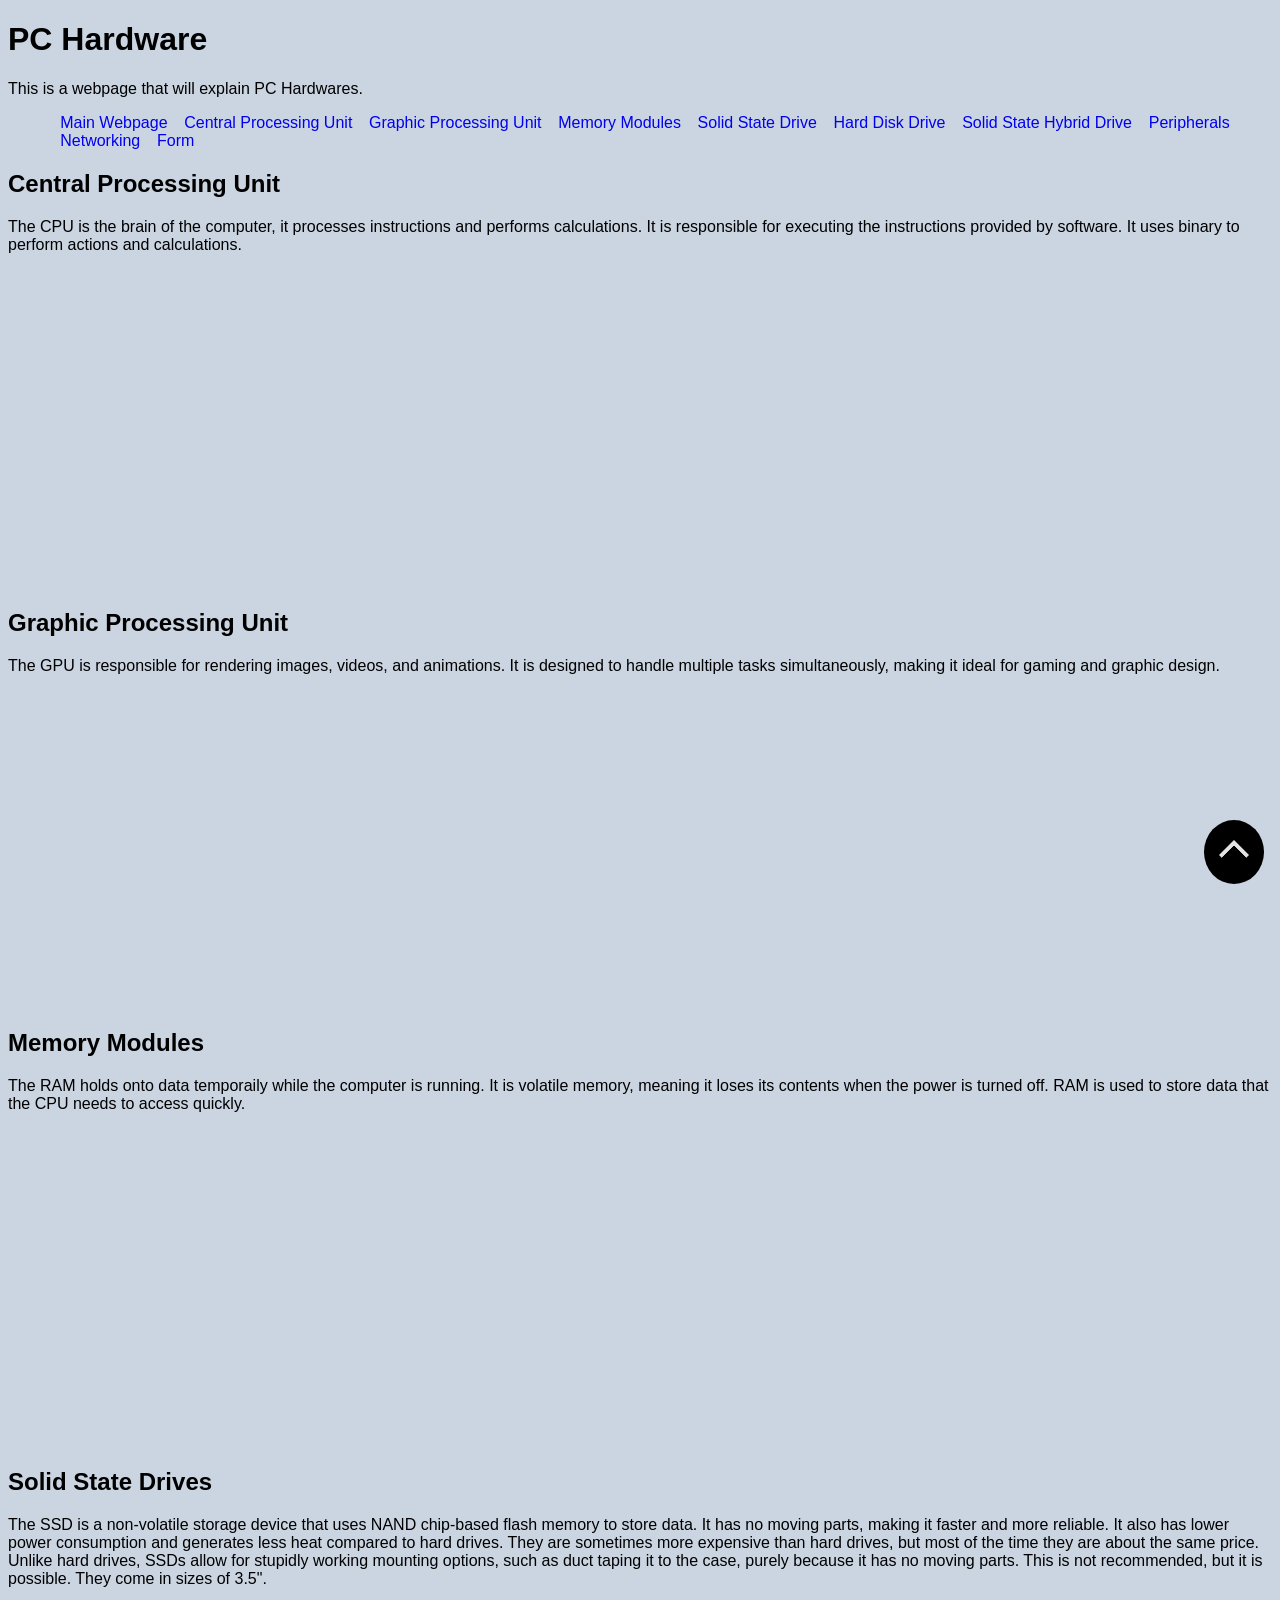
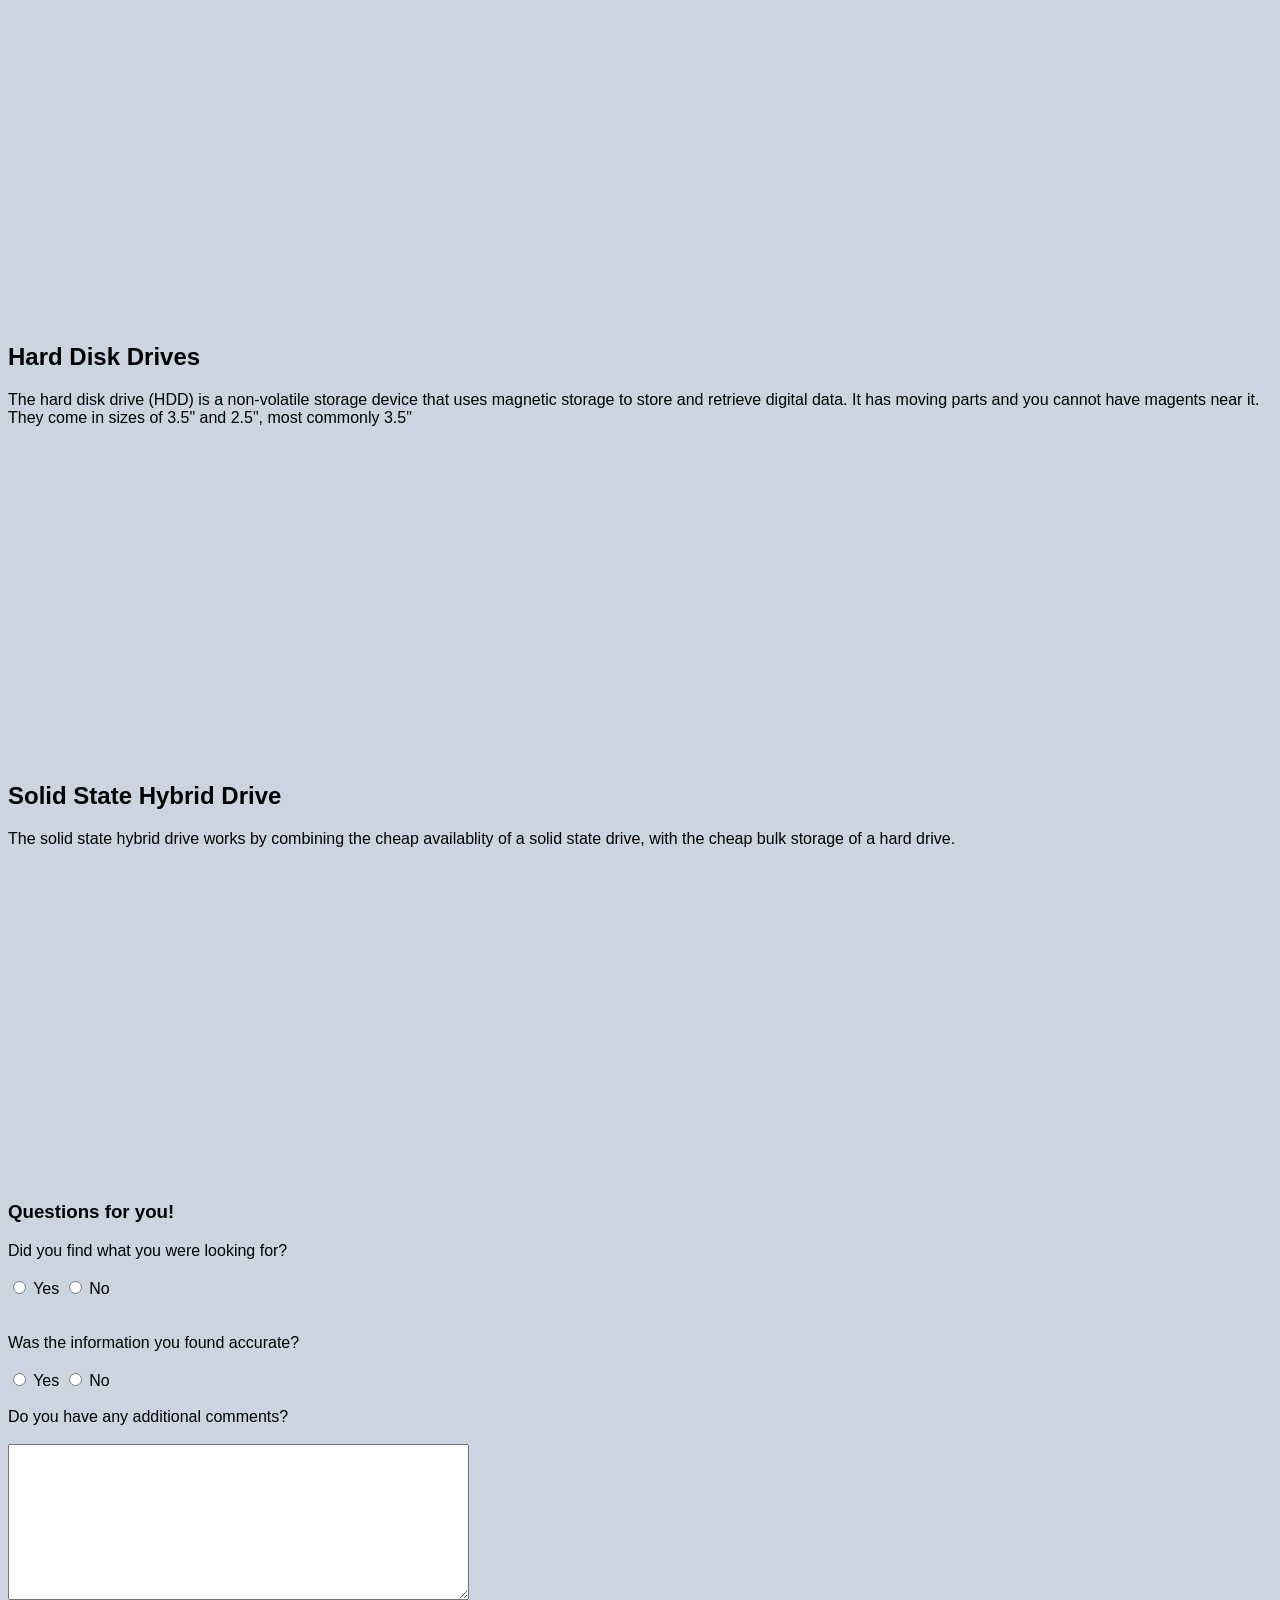
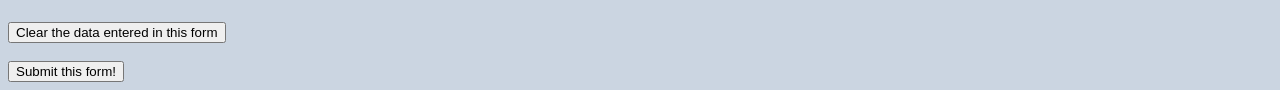
==== hardware.html @ b2379c5e "Initial commit" ====
<!doctype html>
<html lang="en">
  <head>
    <meta charset="UTF-8" />
    <meta name="viewport" content="width=device-width, initial-scale=1.0" />
    <title>Hardware | Hardware and OS'es</title>
    <link rel="stylesheet" href="style.css">
  </head>
  <body>
    <main id="top">
      <h1>PC Hardware</h1>
      <p>This is a webpage that will explain PC Hardwares.</p>
      <nav>
      <ul>
        <li><a href="./index.html">Main Webpage</a></li>
        <li><a href="#cpu">Central Processing Unit</a></li>
        <li><a href="#gpu">Graphic Processing Unit</a></li>
        <li><a href="#ram">Memory Modules</a></li>
        <li><a href="#ssd">Solid State Drive</a></li>
        <li><a href="#hdd">Hard Disk Drive</a></li>
        <li><a href="#sshd">Solid State Hybrid Drive</a></li>
        <li><a href="#peripherals">Peripherals</a></li>
        <li><a href="#networks">Networking</a></li>
        <li><a href="#form">Form</a></li>
      </ul>
      </nav>

      <section id="cpu">
        <h2>Central Processing Unit</h2>
        <p>
          The CPU is the brain of the computer, it processes instructions and
          performs calculations. It is responsible for executing the
          instructions provided by software. It uses binary to perform actions
          and calculations.
        </p>
        <iframe
          width="560"
          height="315"
          src="https://www.youtube.com/embed/16zrEPOsIcI"
          title="Branch Education - The engineering that runs the Digital world: How do CPUs work?"
          frameborder="0"
          allow="
            accelerometer;
            autoplay;
            clipboard-write;
            encrypted-media;
            gyroscope;
            picture-in-picture;
            web-share;
          "
          referrerpolicy="strict-origin-when-cross-origin"
          allowfullscreen
          >Your browser does not support inline frames.</iframe
        >
      </section>

      <section id="gpu">
        <h2>Graphic Processing Unit</h2>
        <p>
          The GPU is responsible for rendering images, videos, and animations.
          It is designed to handle multiple tasks simultaneously, making it
          ideal for gaming and graphic design.
        </p>
        <iframe
          width="560"
          height="315"
          src="https://www.youtube.com/embed/h9Z4oGN89MU"
          title="Branch Education - How do Graphics Cards Work? Exploring GPU Architecture"
          frameborder="0"
          allow="
            accelerometer;
            autoplay;
            clipboard-write;
            encrypted-media;
            gyroscope;
            picture-in-picture;
            web-share;
          "
          referrerpolicy="strict-origin-when-cross-origin"
          allowfullscreen
          >Your browser does not support inline frames.</iframe
        >
      </section>

      <section id="ram">
        <h2>Memory Modules</h2>
        <p>
          The RAM holds onto data temporaily while the computer is running. It
          is volatile memory, meaning it loses its contents when the power is
          turned off. RAM is used to store data that the CPU needs to access
          quickly.
        </p>
        <iframe
          width="560"
          height="315"
          src="https://www.youtube.com/embed/7J7X7aZvMXQ"
          title="Branch Education - How does Computer Memory work?"
          frameborder="0"
          allow="
            accelerometer;
            autoplay;
            clipboard-write;
            encrypted-media;
            gyroscope;
            picture-in-picture;
            web-share;
          "
          referrerpolicy="strict-origin-when-cross-origin"
          allowfullscreen
          >Your browser does not support inline frames.</iframe
        >
      </section>

      <section id="ssd">
        <h2>Solid State Drives</h2>
        <p>
          The SSD is a non-volatile storage device that uses NAND chip-based
          flash memory to store data. It has no moving parts, making it faster
          and more reliable. It also has lower power consumption and generates
          less heat compared to hard drives. They are sometimes more expensive
          than hard drives, but most of the time they are about the same price.
          Unlike hard drives, SSDs allow for stupidly working mounting options,
          such as duct taping it to the case, purely because it has no moving
          parts. This is not recommended, but it is possible. They come in sizes
          of 3.5".
        </p>
        <iframe
          width="560"
          height="315"
          src="https://www.youtube.com/embed/AmkTF0rTiWY"
          title="InfiniteDesk - How SSDs work"
          frameborder="0"
          allow="
            accelerometer;
            autoplay;
            clipboard-write;
            encrypted-media;
            gyroscope;
            picture-in-picture;
            web-share;
          "
          referrerpolicy="strict-origin-when-cross-origin"
          allowfullscreen
          >Your browser does not support inline frames.</iframe
        >
      </section>

      <section id="hdd">
        <h2>Hard Disk Drives</h2>
        <p>
          The hard disk drive (HDD) is a non-volatile storage device that uses
          magnetic storage to store and retrieve digital data. It has moving
          parts and you cannot have magents near it. They come in sizes of 3.5"
          and 2.5", most commonly 3.5"</p>
          <iframe
            width="560"
            height="315"
            src="https://www.youtube.com/embed/AmkTF0rTiWY"
            title="InfiniteDesk - How SSDs work"
            frameborder="0"
            allow="
              accelerometer;
              autoplay;
              clipboard-write;
              encrypted-media;
              gyroscope;
              picture-in-picture;
              web-share;
            "
            referrerpolicy="strict-origin-when-cross-origin"
            allowfullscreen
            >Your browser does not support inline frames.</iframe
          >
        </p>
      </section>

            <section id="sshd">
        <h2>Solid State Hybrid Drive</h2>
        <p>
          The solid state hybrid drive works by combining the cheap availablity
          of a solid state drive, with the cheap bulk storage of a hard drive.
        </p>
          <iframe
            width="560"
            height="315"
            src="https://www.youtube.com/embed/AmkTF0rTiWY"
            title="InfiniteDesk - How SSDs work"
            frameborder="0"
            allow="
              accelerometer;
              autoplay;
              clipboard-write;
              encrypted-media;
              gyroscope;
              picture-in-picture;
              web-share;
            "
            referrerpolicy="strict-origin-when-cross-origin"
            allowfullscreen
            >Your browser does not support inline frames.</iframe
          >
        </p>
      </section>

      <section id=form>
        <h3>Questions for you!</h3>
          <form id="find-info">
            <label for="found-data">Did you find what you were looking for?</label><br /><br />
            <input type="radio" value="yes" id="found-data" name="found" />
            <label for="found-data">Yes</label>
            <input type="radio" value="no" id="found-data" name="found" />
            <label for="found-data">No</label>

              <br /><br /><br />
            
            <label for="accurate-data">Was the information you found accurate?</label><br /><br />
            <input type="radio" value="yes" id="accurate-data" name="accurate" />
            <label for="found-data">Yes</label>
            <input type="radio" value="no" id="accurate-data" name="accurate" />
            <label for="found-data">No</label>

            <br /><br />
            <label for="additional-comments">Do you have any additional comments?</label><br /><br />
            <textarea rows="10" cols="55" id="additional-comments" name="comments"></textarea>

            <br /><br /><input type="reset" value="Clear the data entered in this form" />
            <br /><br /><input type="submit" value="Submit this form!" />
          </form>
      </section>

      <a class="back-to-top" href="#top"
        ><img
          src="./assets/top.png"
          alt="Button to the top of the page."
          height="60"
          width="60"
      /></a>
    </main>
  </body>
</html>
---- style.css ----
nav ul li {
  display: flex;
  display: inline-block;
  padding-left: 1%;
  gap: 30px;
  list-style-type: none;
}
nav ul li a {
  text-decoration: none;
}

body {
  font-family:
    Segoe UI,
    Arial,
    sans-serif;
  background-color: #cbd5e1;
}

.back-to-top {
  background-color: #000000;
  border-radius: 50%;
  position: fixed;
  right: 0;
  bottom: 0;
  margin: 1rem;
}
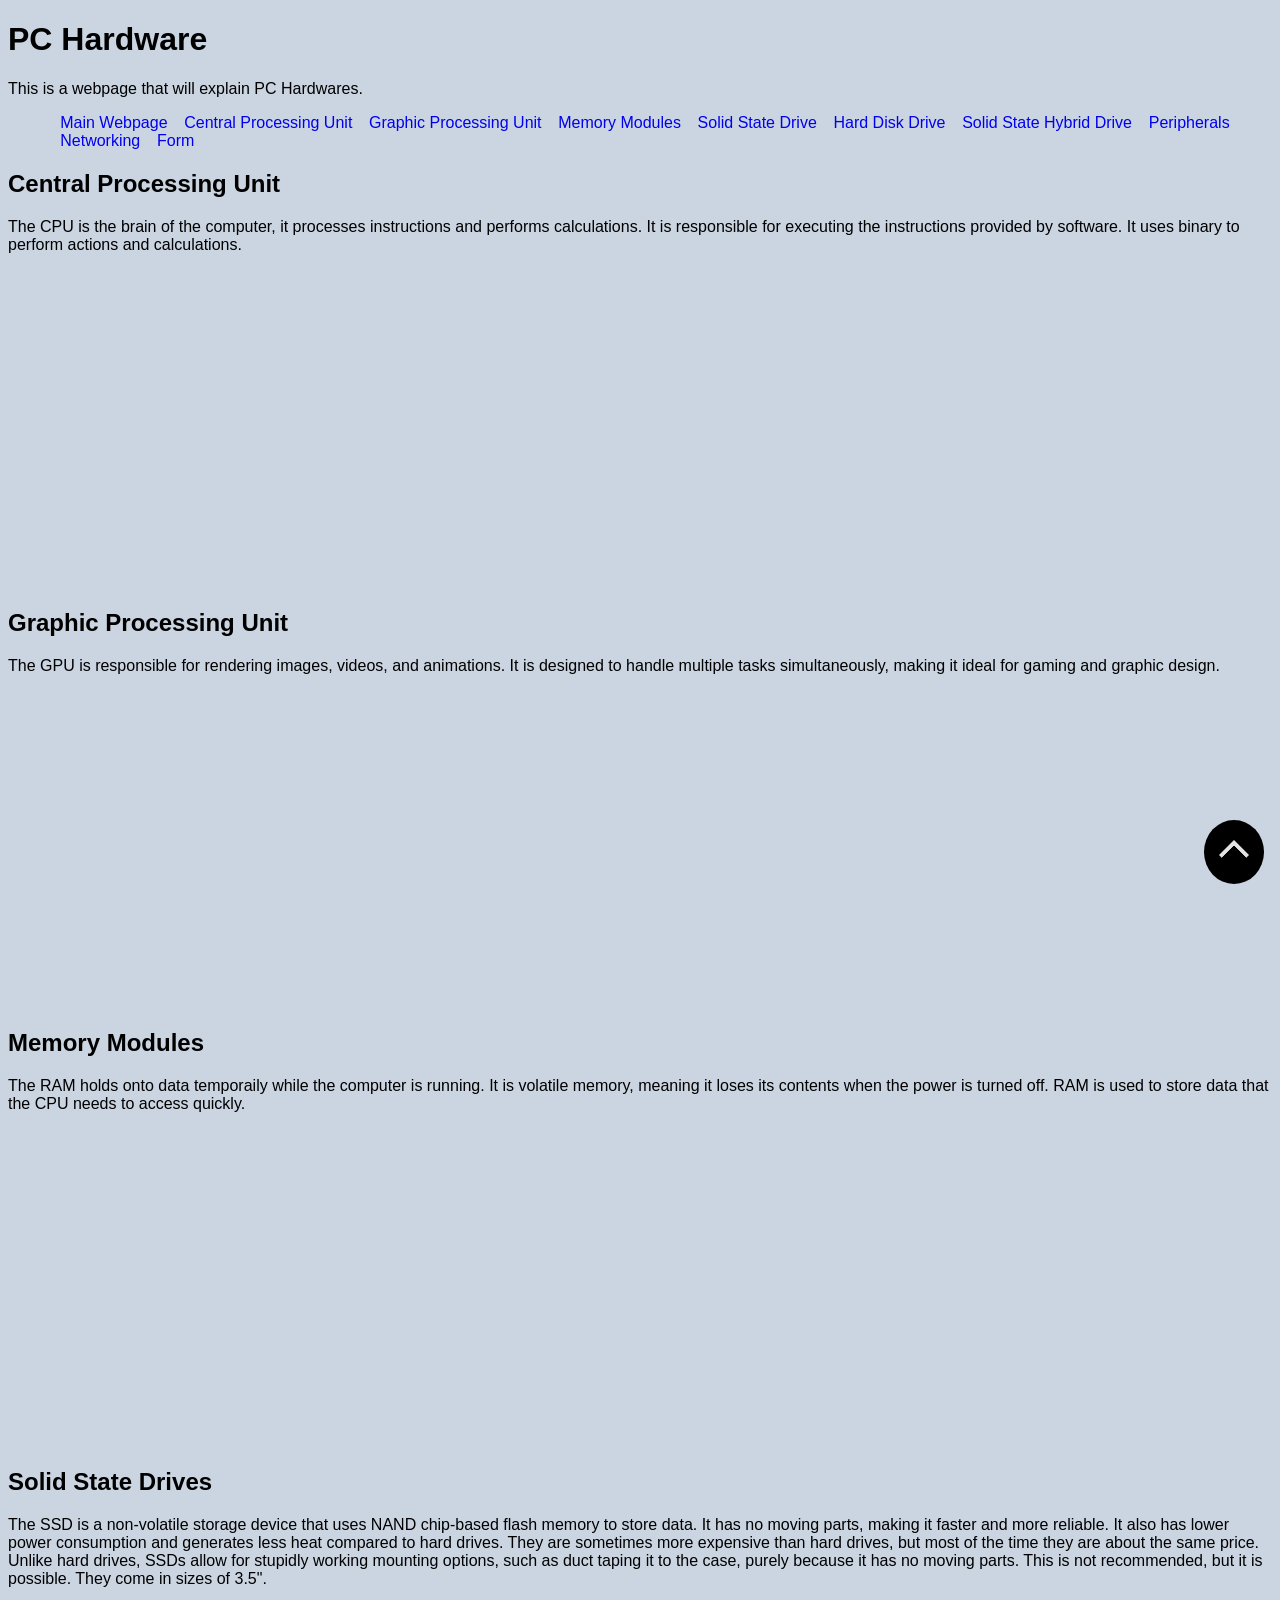
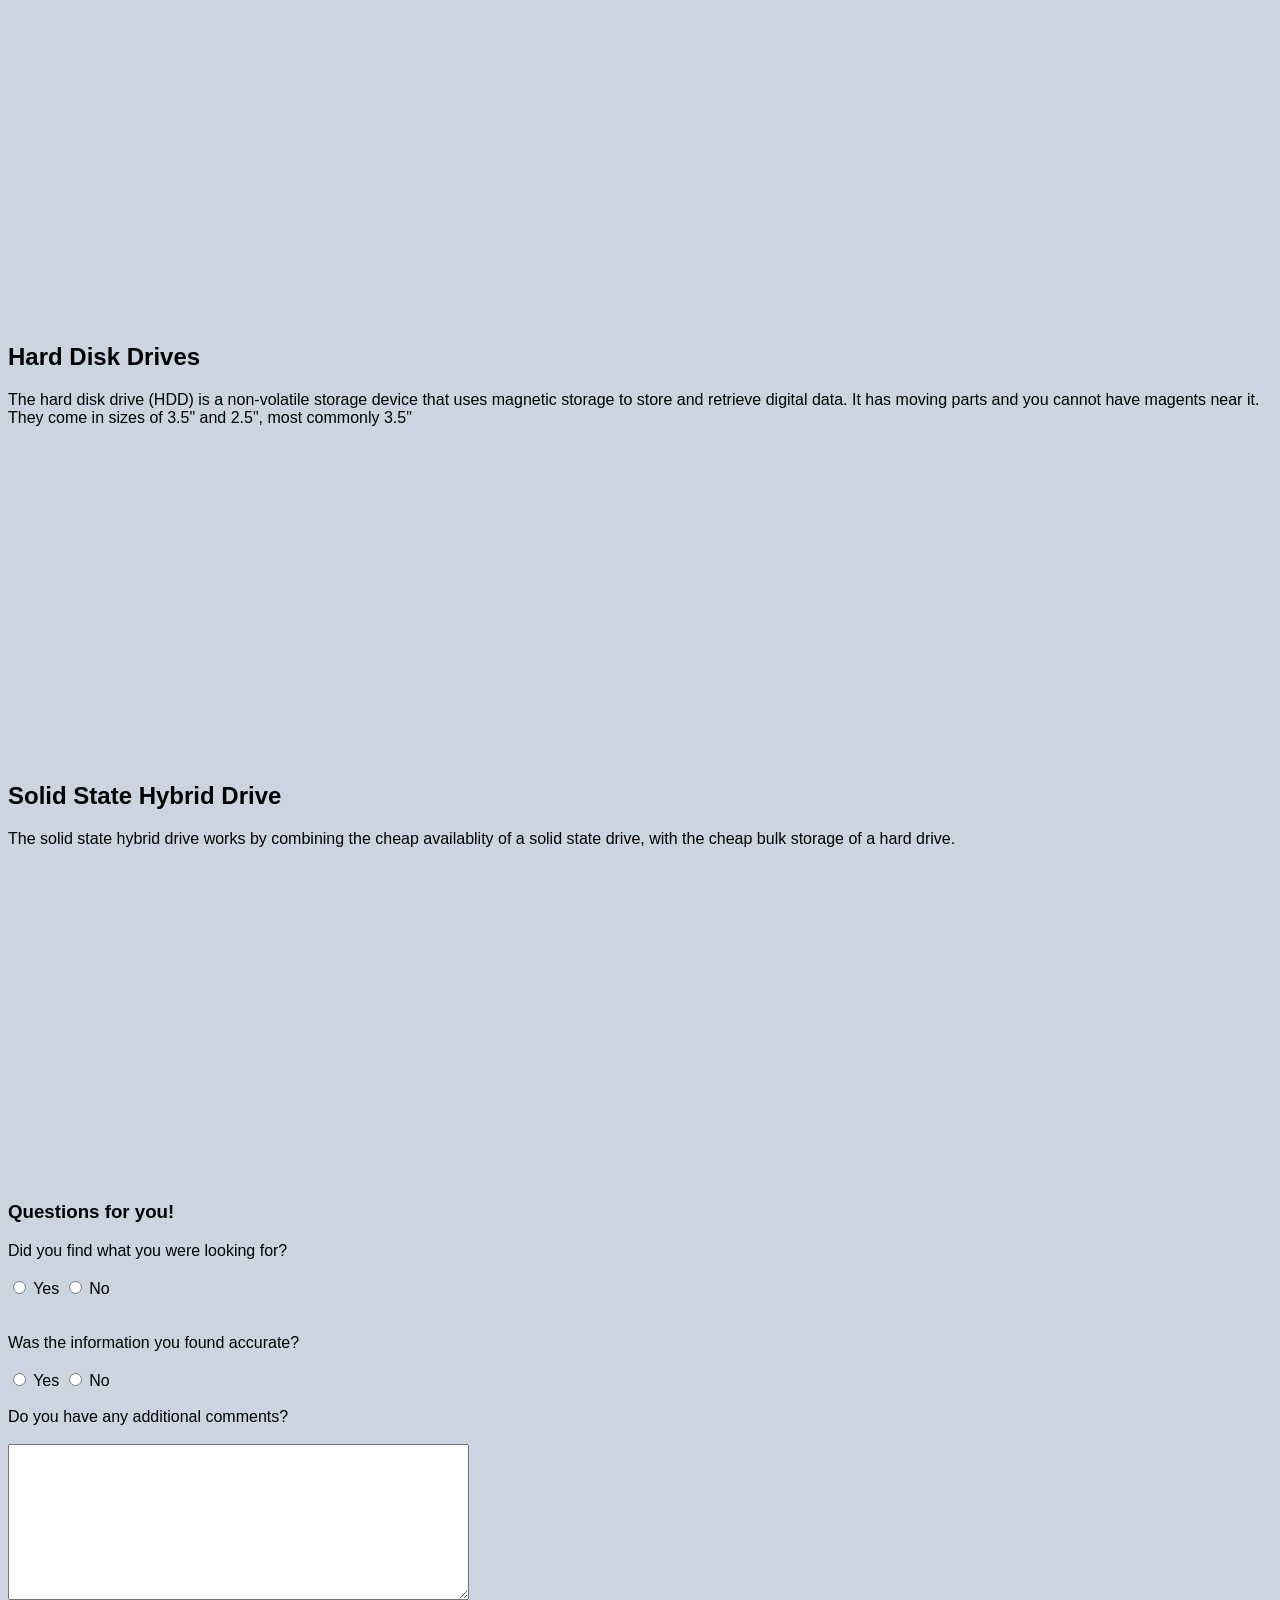
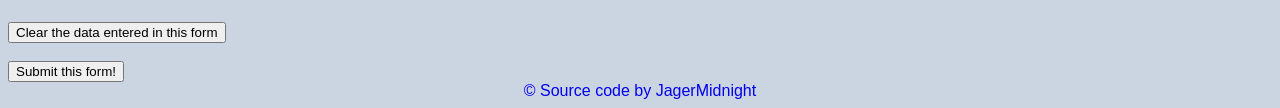
==== commit 381ba81a: "Update navigation and CSS" ====
--- a/hardware.html
+++ b/hardware.html
@@ -1,13 +1,13 @@
 <!doctype html>
-<html lang="en">
+<html lang="en-us">
   <head>
     <meta charset="UTF-8" />
     <meta name="viewport" content="width=device-width, initial-scale=1.0" />
     <title>Hardware | Hardware and OS'es</title>
-    <link rel="stylesheet" href="style.css">
+    <link rel="stylesheet" href="style.css" />
   </head>
   <body>
-    <main id="top">
+    <header>
       <h1>PC Hardware</h1>
       <p>This is a webpage that will explain PC Hardwares.</p>
       <nav>
@@ -24,7 +24,8 @@
         <li><a href="#form">Form</a></li>
       </ul>
       </nav>
-
+    </header>
+    <main id="top">
       <section id="cpu">
         <h2>Central Processing Unit</h2>
         <p>
@@ -236,5 +237,10 @@
           width="60"
       /></a>
     </main>
+    <footer>
+      <a href="https://github.com/JagerMidnight" target="_blank"
+        >&#169; Source code by JagerMidnight</a
+      >
+    </footer>
   </body>
 </html>
--- a/style.css
+++ b/style.css
@@ -25,3 +25,11 @@
   bottom: 0;
   margin: 1rem;
 }
+
+footer {
+  text-align: center;
+}
+
+footer a {
+  text-decoration: none;
+}
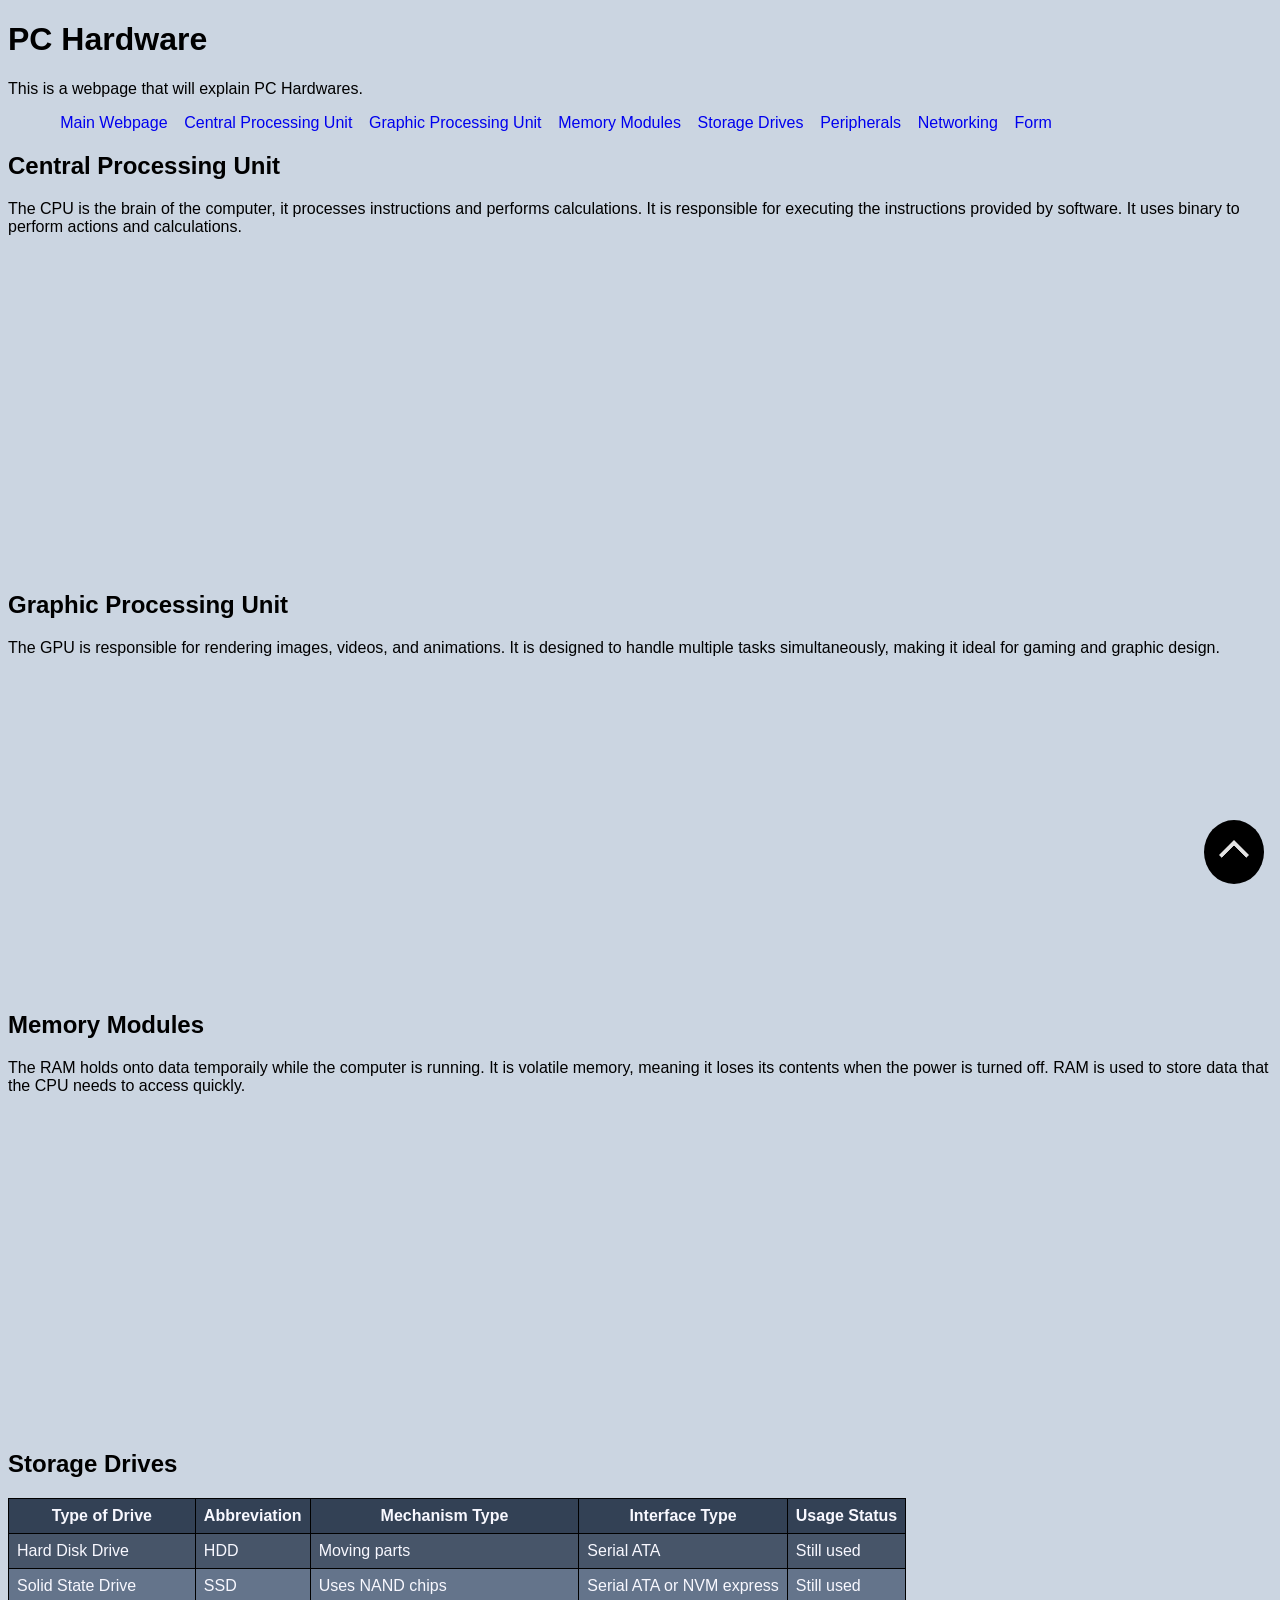
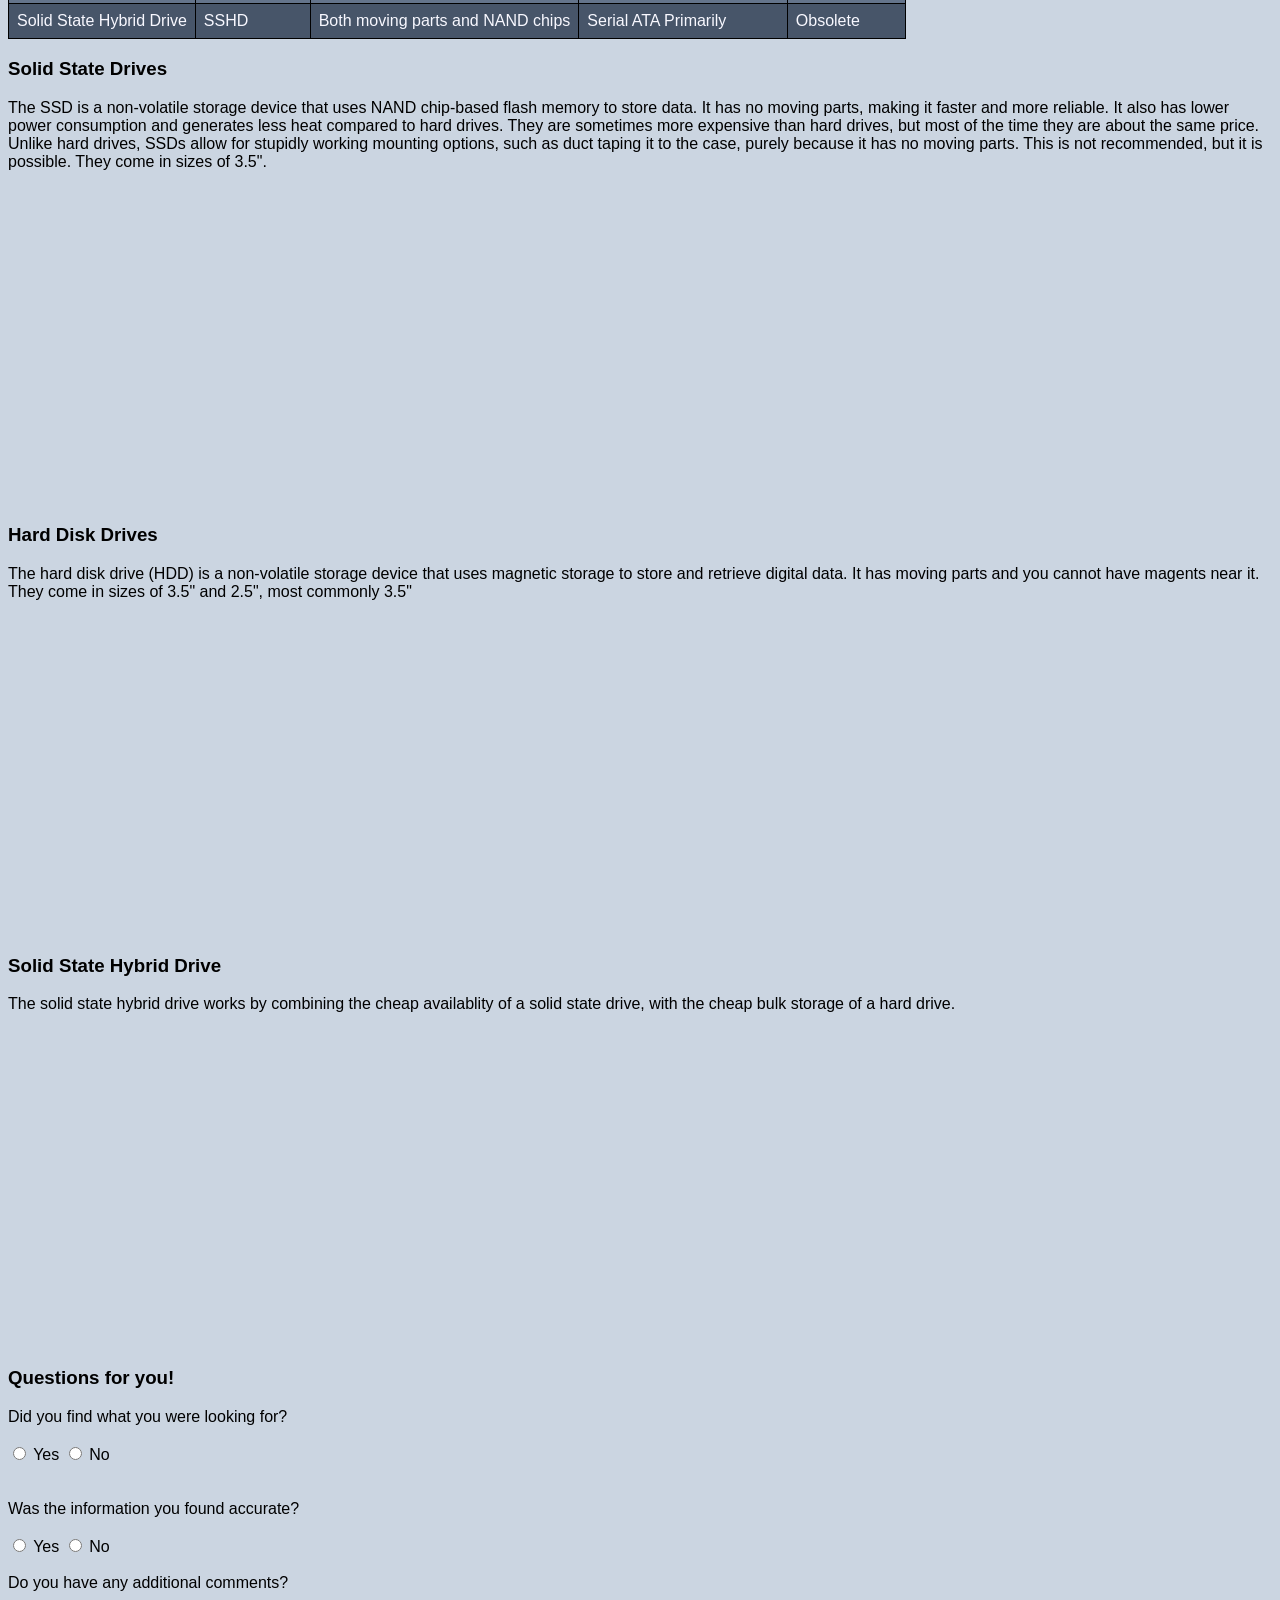
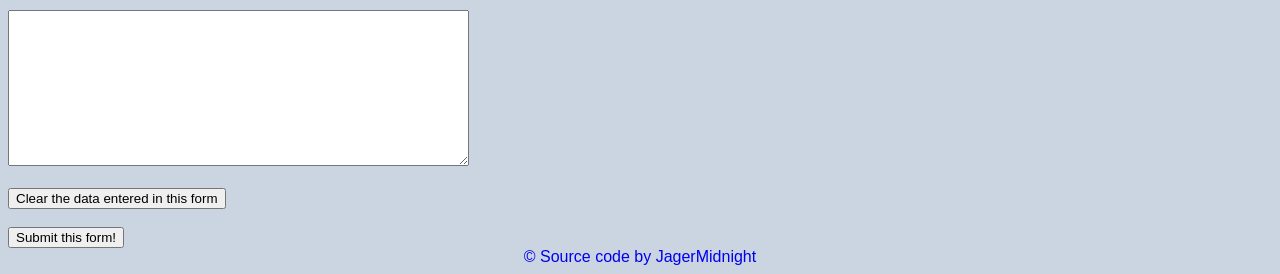
==== commit 8a6e9c2f: "Add code (Table)" ====
--- a/hardware.html
+++ b/hardware.html
@@ -16,9 +16,7 @@
         <li><a href="#cpu">Central Processing Unit</a></li>
         <li><a href="#gpu">Graphic Processing Unit</a></li>
         <li><a href="#ram">Memory Modules</a></li>
-        <li><a href="#ssd">Solid State Drive</a></li>
-        <li><a href="#hdd">Hard Disk Drive</a></li>
-        <li><a href="#sshd">Solid State Hybrid Drive</a></li>
+        <li><a href="#drives">Storage Drives</a></li>
         <li><a href="#peripherals">Peripherals</a></li>
         <li><a href="#networks">Networking</a></li>
         <li><a href="#form">Form</a></li>
@@ -112,8 +110,41 @@
         >
       </section>
 
-      <section id="ssd">
-        <h2>Solid State Drives</h2>
+      <section id="drives">
+        <h2>Storage Drives</h2>
+        <table>
+          <tr>
+            <th>Type of Drive</th>
+            <th>Abbreviation</th>
+            <th>Mechanism Type</th>
+            <th>Interface Type</th>
+            <th>Usage Status</th>
+          </tr>
+          <tr>
+            <td>Hard Disk Drive</td>
+            <td>HDD</td>
+            <td>Moving parts</td>
+            <td>Serial ATA</td>
+            <td>Still used</td>
+          </tr>
+
+          <tr>
+            <td>Solid State Drive</td>
+            <td>SSD</td>
+            <td>Uses NAND chips</td>
+            <td>Serial ATA or NVM express</td>
+            <td>Still used</td>
+          </tr>
+          <tr>
+            <td>Solid State Hybrid Drive</td>
+            <td>SSHD</td>
+            <td>Both moving parts and NAND chips</td>
+            <td>Serial ATA Primarily</td>
+            <td>Obsolete</td>
+          </tr>
+        </table>
+
+        <h3>Solid State Drives</h3>
         <p>
           The SSD is a non-volatile storage device that uses NAND chip-based
           flash memory to store data. It has no moving parts, making it faster
@@ -146,8 +177,7 @@
         >
       </section>
 
-      <section id="hdd">
-        <h2>Hard Disk Drives</h2>
+        <h3>Hard Disk Drives</h3>
         <p>
           The hard disk drive (HDD) is a non-volatile storage device that uses
           magnetic storage to store and retrieve digital data. It has moving
@@ -175,8 +205,7 @@
         </p>
       </section>
 
-            <section id="sshd">
-        <h2>Solid State Hybrid Drive</h2>
+        <h3>Solid State Hybrid Drive</h3>
         <p>
           The solid state hybrid drive works by combining the cheap availablity
           of a solid state drive, with the cheap bulk storage of a hard drive.
--- a/style.css
+++ b/style.css
@@ -33,3 +33,28 @@
 footer a {
   text-decoration: none;
 }
+table {
+  border-collapse: collapse;
+}
+td,
+th {
+  /* Styling for the whole table's content */
+  border: 1px;
+  border-style: solid;
+  border-color: black;
+  color: ghostwhite;
+  padding: 8px;
+}
+
+th {
+  /* Title Styling */
+  background-color: #334155;
+}
+
+tr:nth-child(odd) {
+  background-color: #64748b;
+}
+
+tr:nth-child(even) {
+  background-color: #475569;
+}
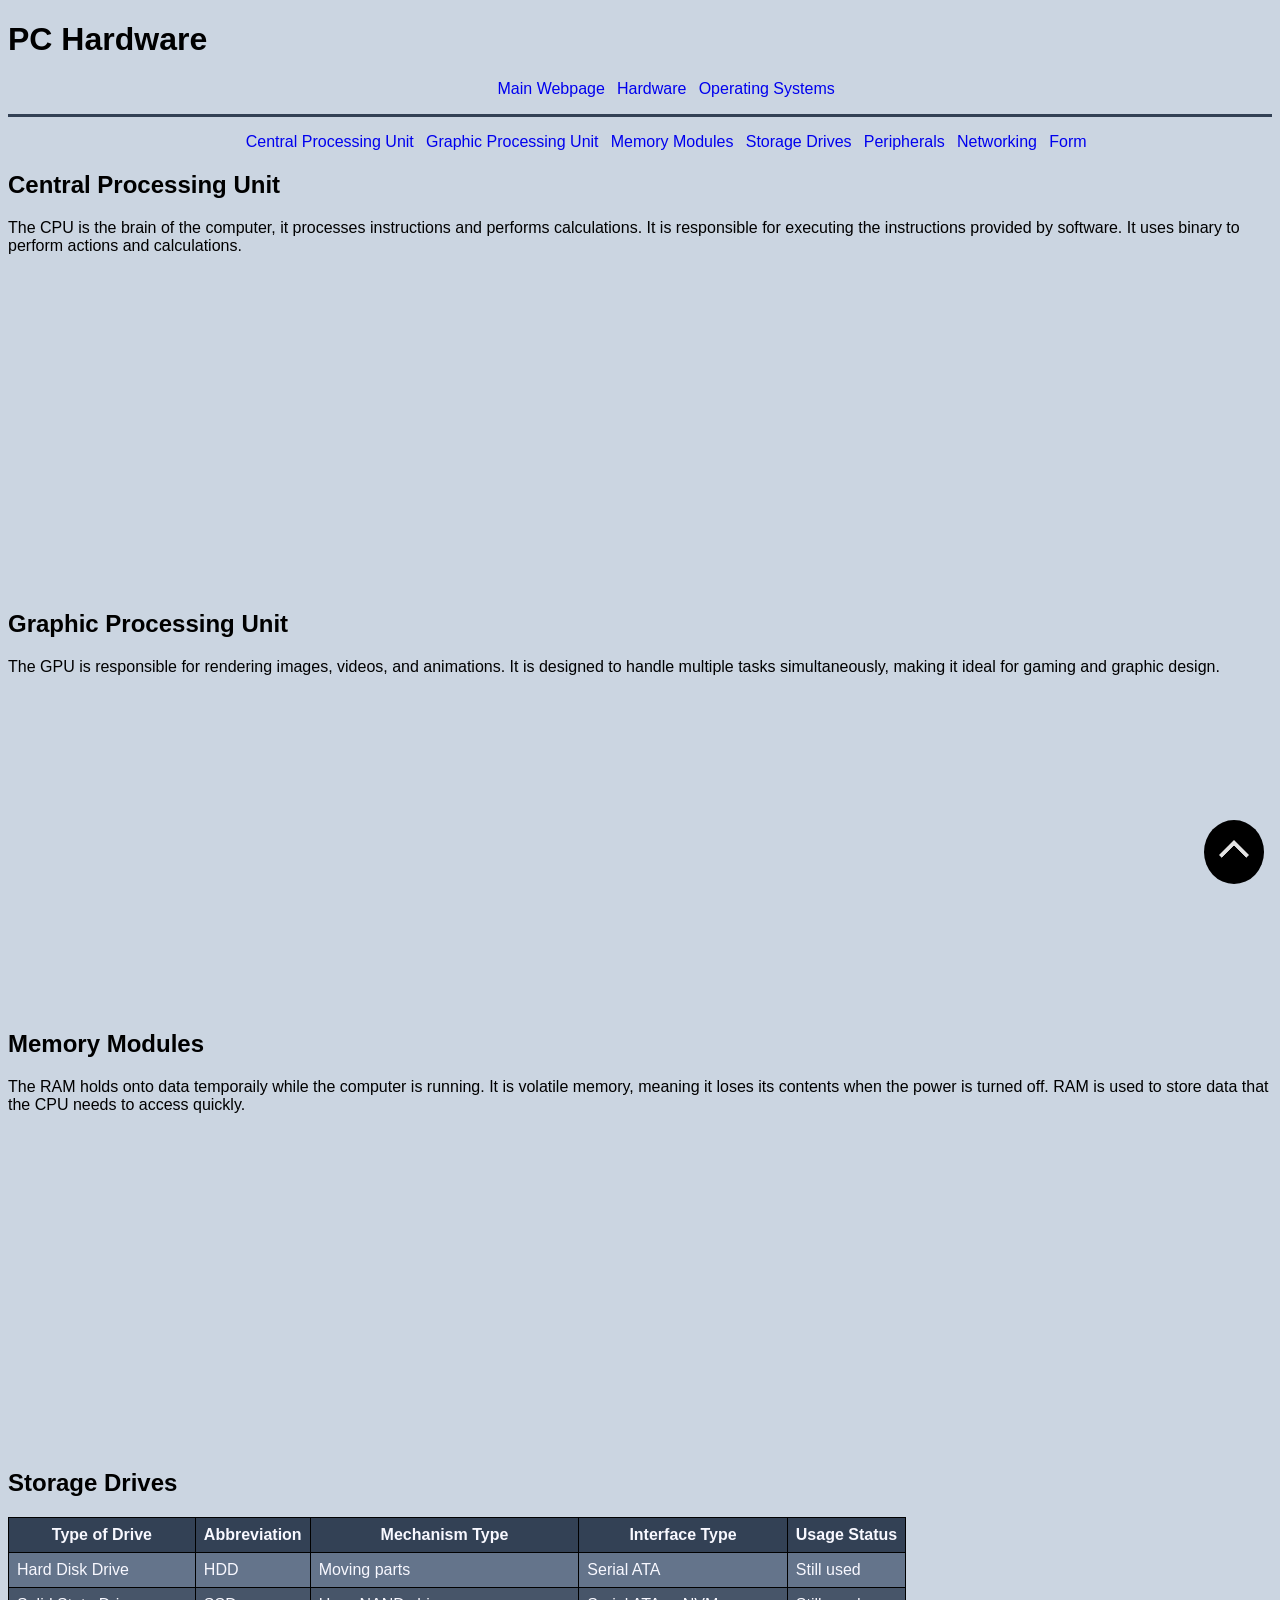
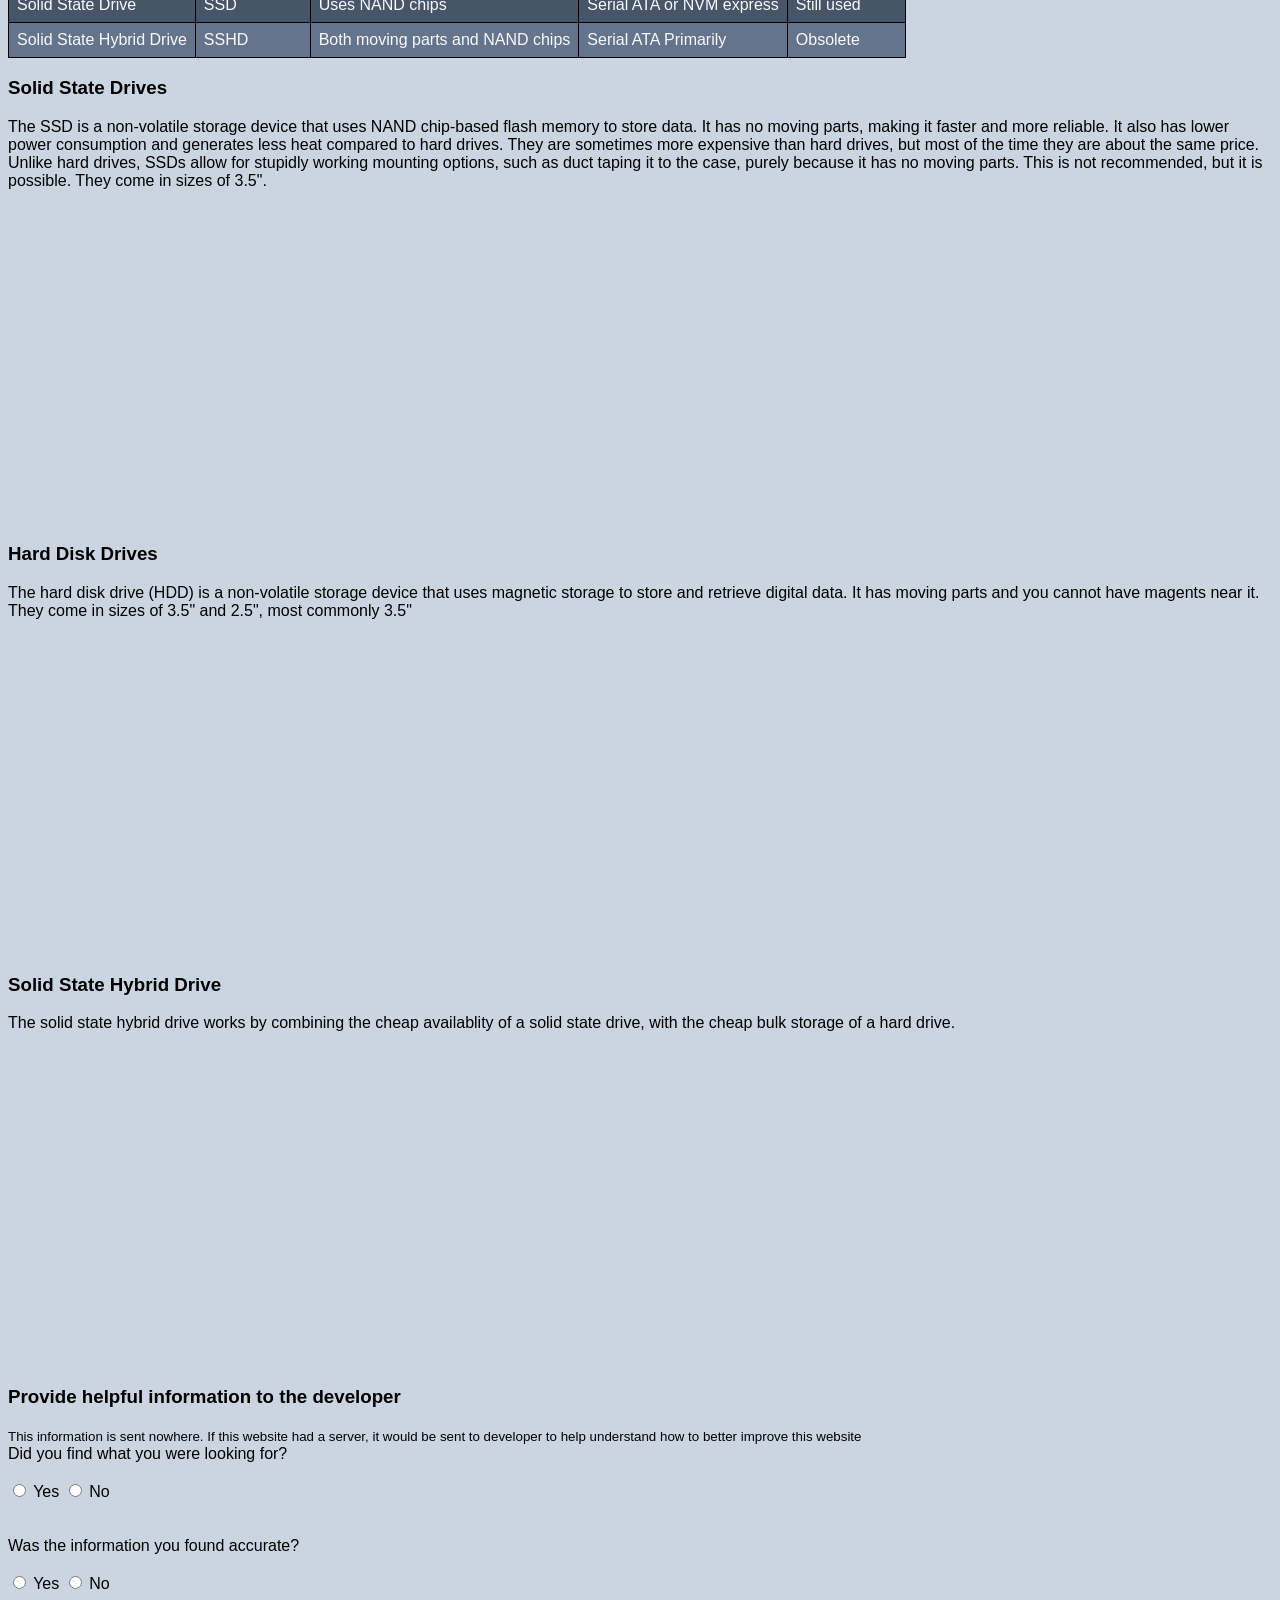
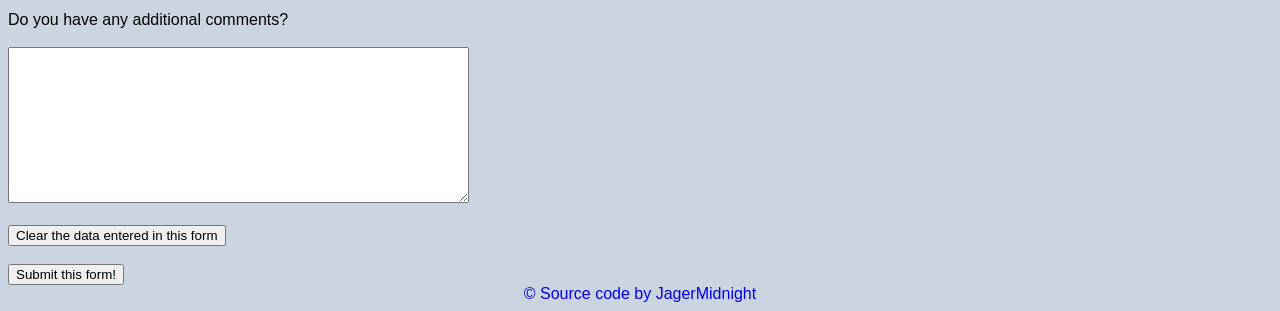
==== commit 818ff73c: "Fixed the Navigation menu and added lots of changes" ====
--- a/hardware.html
+++ b/hardware.html
@@ -9,18 +9,22 @@
   <body>
     <header>
       <h1>PC Hardware</h1>
-      <p>This is a webpage that will explain PC Hardwares.</p>
       <nav>
-      <ul>
-        <li><a href="./index.html">Main Webpage</a></li>
-        <li><a href="#cpu">Central Processing Unit</a></li>
-        <li><a href="#gpu">Graphic Processing Unit</a></li>
-        <li><a href="#ram">Memory Modules</a></li>
-        <li><a href="#drives">Storage Drives</a></li>
-        <li><a href="#peripherals">Peripherals</a></li>
-        <li><a href="#networks">Networking</a></li>
-        <li><a href="#form">Form</a></li>
-      </ul>
+        <ul>
+          <li><a href="./index.html">Main Webpage</a></li>
+          <li><a href="hardware.html">Hardware</a></li>
+          <li><a href="operating-systems.html">Operating Systems</a></li>
+        </ul>
+        <hr />
+        <ul>
+          <li><a href="#cpu">Central Processing Unit</a></li>
+          <li><a href="#gpu">Graphic Processing Unit</a></li>
+          <li><a href="#ram">Memory Modules</a></li>
+          <li><a href="#drives">Storage Drives</a></li>
+          <li><a href="#peripherals">Peripherals</a></li>
+          <li><a href="#networks">Networking</a></li>
+          <li><a href="#form">Form</a></li>
+        </ul>
       </nav>
     </header>
     <main id="top">
@@ -111,78 +115,57 @@
       </section>
 
       <section id="drives">
-        <h2>Storage Drives</h2>
-        <table>
-          <tr>
-            <th>Type of Drive</th>
-            <th>Abbreviation</th>
-            <th>Mechanism Type</th>
-            <th>Interface Type</th>
-            <th>Usage Status</th>
-          </tr>
-          <tr>
-            <td>Hard Disk Drive</td>
-            <td>HDD</td>
-            <td>Moving parts</td>
-            <td>Serial ATA</td>
-            <td>Still used</td>
-          </tr>
-
-          <tr>
-            <td>Solid State Drive</td>
-            <td>SSD</td>
-            <td>Uses NAND chips</td>
-            <td>Serial ATA or NVM express</td>
-            <td>Still used</td>
-          </tr>
-          <tr>
-            <td>Solid State Hybrid Drive</td>
-            <td>SSHD</td>
-            <td>Both moving parts and NAND chips</td>
-            <td>Serial ATA Primarily</td>
-            <td>Obsolete</td>
-          </tr>
-        </table>
-
-        <h3>Solid State Drives</h3>
-        <p>
-          The SSD is a non-volatile storage device that uses NAND chip-based
-          flash memory to store data. It has no moving parts, making it faster
-          and more reliable. It also has lower power consumption and generates
-          less heat compared to hard drives. They are sometimes more expensive
-          than hard drives, but most of the time they are about the same price.
-          Unlike hard drives, SSDs allow for stupidly working mounting options,
-          such as duct taping it to the case, purely because it has no moving
-          parts. This is not recommended, but it is possible. They come in sizes
-          of 3.5".
-        </p>
-        <iframe
-          width="560"
-          height="315"
-          src="https://www.youtube.com/embed/AmkTF0rTiWY"
-          title="InfiniteDesk - How SSDs work"
-          frameborder="0"
-          allow="
-            accelerometer;
-            autoplay;
-            clipboard-write;
-            encrypted-media;
-            gyroscope;
-            picture-in-picture;
-            web-share;
-          "
-          referrerpolicy="strict-origin-when-cross-origin"
-          allowfullscreen
-          >Your browser does not support inline frames.</iframe
-        >
-      </section>
-
-        <h3>Hard Disk Drives</h3>
-        <p>
-          The hard disk drive (HDD) is a non-volatile storage device that uses
-          magnetic storage to store and retrieve digital data. It has moving
-          parts and you cannot have magents near it. They come in sizes of 3.5"
-          and 2.5", most commonly 3.5"</p>
+        <div>
+          <h2>Storage Drives</h2>
+          <table>
+            <thead>
+              <tr>
+                <th>Type of Drive</th>
+                <th>Abbreviation</th>
+                <th>Mechanism Type</th>
+                <th>Interface Type</th>
+                <th>Usage Status</th>
+              </tr>
+            </thead>
+            <tbody>
+              <tr>
+                <td>Hard Disk Drive</td>
+                <td>HDD</td>
+                <td>Moving parts</td>
+                <td>Serial ATA</td>
+                <td>Still used</td>
+              </tr>
+
+              <tr>
+                <td>Solid State Drive</td>
+                <td>SSD</td>
+                <td>Uses NAND chips</td>
+                <td>Serial ATA or NVM express</td>
+                <td>Still used</td>
+              </tr>
+              <tr>
+                <td>Solid State Hybrid Drive</td>
+                <td>SSHD</td>
+                <td>Both moving parts and NAND chips</td>
+                <td>Serial ATA Primarily</td>
+                <td>Obsolete</td>
+              </tr>
+            </tbody>
+          </table>
+        </div>
+        <div>
+          <h3>Solid State Drives</h3>
+          <p>
+            The SSD is a non-volatile storage device that uses NAND chip-based
+            flash memory to store data. It has no moving parts, making it faster
+            and more reliable. It also has lower power consumption and generates
+            less heat compared to hard drives. They are sometimes more expensive
+            than hard drives, but most of the time they are about the same
+            price. Unlike hard drives, SSDs allow for stupidly working mounting
+            options, such as duct taping it to the case, purely because it has
+            no moving parts. This is not recommended, but it is possible. They
+            come in sizes of 3.5".
+          </p>
           <iframe
             width="560"
             height="315"
@@ -202,14 +185,15 @@
             allowfullscreen
             >Your browser does not support inline frames.</iframe
           >
-        </p>
-      </section>
-
-        <h3>Solid State Hybrid Drive</h3>
-        <p>
-          The solid state hybrid drive works by combining the cheap availablity
-          of a solid state drive, with the cheap bulk storage of a hard drive.
-        </p>
+        </div>
+        <div>
+          <h3>Hard Disk Drives</h3>
+          <p>
+            The hard disk drive (HDD) is a non-volatile storage device that uses
+            magnetic storage to store and retrieve digital data. It has moving
+            parts and you cannot have magents near it. They come in sizes of
+            3.5" and 2.5", most commonly 3.5"
+          </p>
           <iframe
             width="560"
             height="315"
@@ -229,33 +213,77 @@
             allowfullscreen
             >Your browser does not support inline frames.</iframe
           >
-        </p>
-      </section>
-
-      <section id=form>
-        <h3>Questions for you!</h3>
-          <form id="find-info">
-            <label for="found-data">Did you find what you were looking for?</label><br /><br />
-            <input type="radio" value="yes" id="found-data" name="found" />
-            <label for="found-data">Yes</label>
-            <input type="radio" value="no" id="found-data" name="found" />
-            <label for="found-data">No</label>
-
-              <br /><br /><br />
-            
-            <label for="accurate-data">Was the information you found accurate?</label><br /><br />
-            <input type="radio" value="yes" id="accurate-data" name="accurate" />
-            <label for="found-data">Yes</label>
-            <input type="radio" value="no" id="accurate-data" name="accurate" />
-            <label for="found-data">No</label>
-
-            <br /><br />
-            <label for="additional-comments">Do you have any additional comments?</label><br /><br />
-            <textarea rows="10" cols="55" id="additional-comments" name="comments"></textarea>
-
-            <br /><br /><input type="reset" value="Clear the data entered in this form" />
-            <br /><br /><input type="submit" value="Submit this form!" />
-          </form>
+        </div>
+        <div>
+          <h3>Solid State Hybrid Drive</h3>
+          <p>
+            The solid state hybrid drive works by combining the cheap
+            availablity of a solid state drive, with the cheap bulk storage of a
+            hard drive.
+          </p>
+          <iframe
+            width="560"
+            height="315"
+            src="https://www.youtube.com/embed/AmkTF0rTiWY"
+            title="InfiniteDesk - How SSDs work"
+            frameborder="0"
+            allow="
+              accelerometer;
+              autoplay;
+              clipboard-write;
+              encrypted-media;
+              gyroscope;
+              picture-in-picture;
+              web-share;
+            "
+            referrerpolicy="strict-origin-when-cross-origin"
+            allowfullscreen
+            >Your browser does not support inline frames.</iframe
+          >
+        </div>
+      </section>
+
+      <!-- This form below is used to ask the user if they found the data they were looking for, and if it was accurate. -->
+      <section id="form">
+        <h3>Provide helpful information to the developer</h3>
+        <small>
+          This information is sent nowhere. If this website had a server, it
+          would be sent to developer to help understand how to better improve
+          this website
+        </small>
+        <form id="find-info">
+          <label for="found-data">Did you find what you were looking for?</label
+          ><br /><br />
+          <input type="radio" value="yes" id="found-data" name="found" />
+          <label for="found-data">Yes</label>
+          <input type="radio" value="no" id="found-data" name="found" />
+          <label for="found-data">No</label>
+
+          <br /><br /><br />
+
+          <label for="accurate-data"
+            >Was the information you found accurate?</label
+          ><br /><br />
+          <input type="radio" value="yes" id="accurate-data" name="accurate" />
+          <label for="found-data">Yes</label>
+          <input type="radio" value="no" id="accurate-data" name="accurate" />
+          <label for="found-data">No</label>
+
+          <br /><br />
+          <label for="additional-comments"
+            >Do you have any additional comments?</label
+          ><br /><br />
+          <textarea
+            rows="10"
+            cols="55"
+            id="additional-comments"
+            name="comments"></textarea>
+
+          <br /><br /><input
+            type="reset"
+            value="Clear the data entered in this form" />
+          <br /><br /><input type="submit" value="Submit this form!" />
+        </form>
       </section>
 
       <a class="back-to-top" href="#top"
--- a/style.css
+++ b/style.css
@@ -1,3 +1,8 @@
+nav ul {
+  display: flex;
+  justify-content: center;
+}
+
 nav ul li {
   display: flex;
   display: inline-block;
@@ -7,6 +12,12 @@
 }
 nav ul li a {
   text-decoration: none;
+}
+
+nav hr {
+  border: none;
+  background-color: #334155;
+  height: 3px;
 }
 
 body {
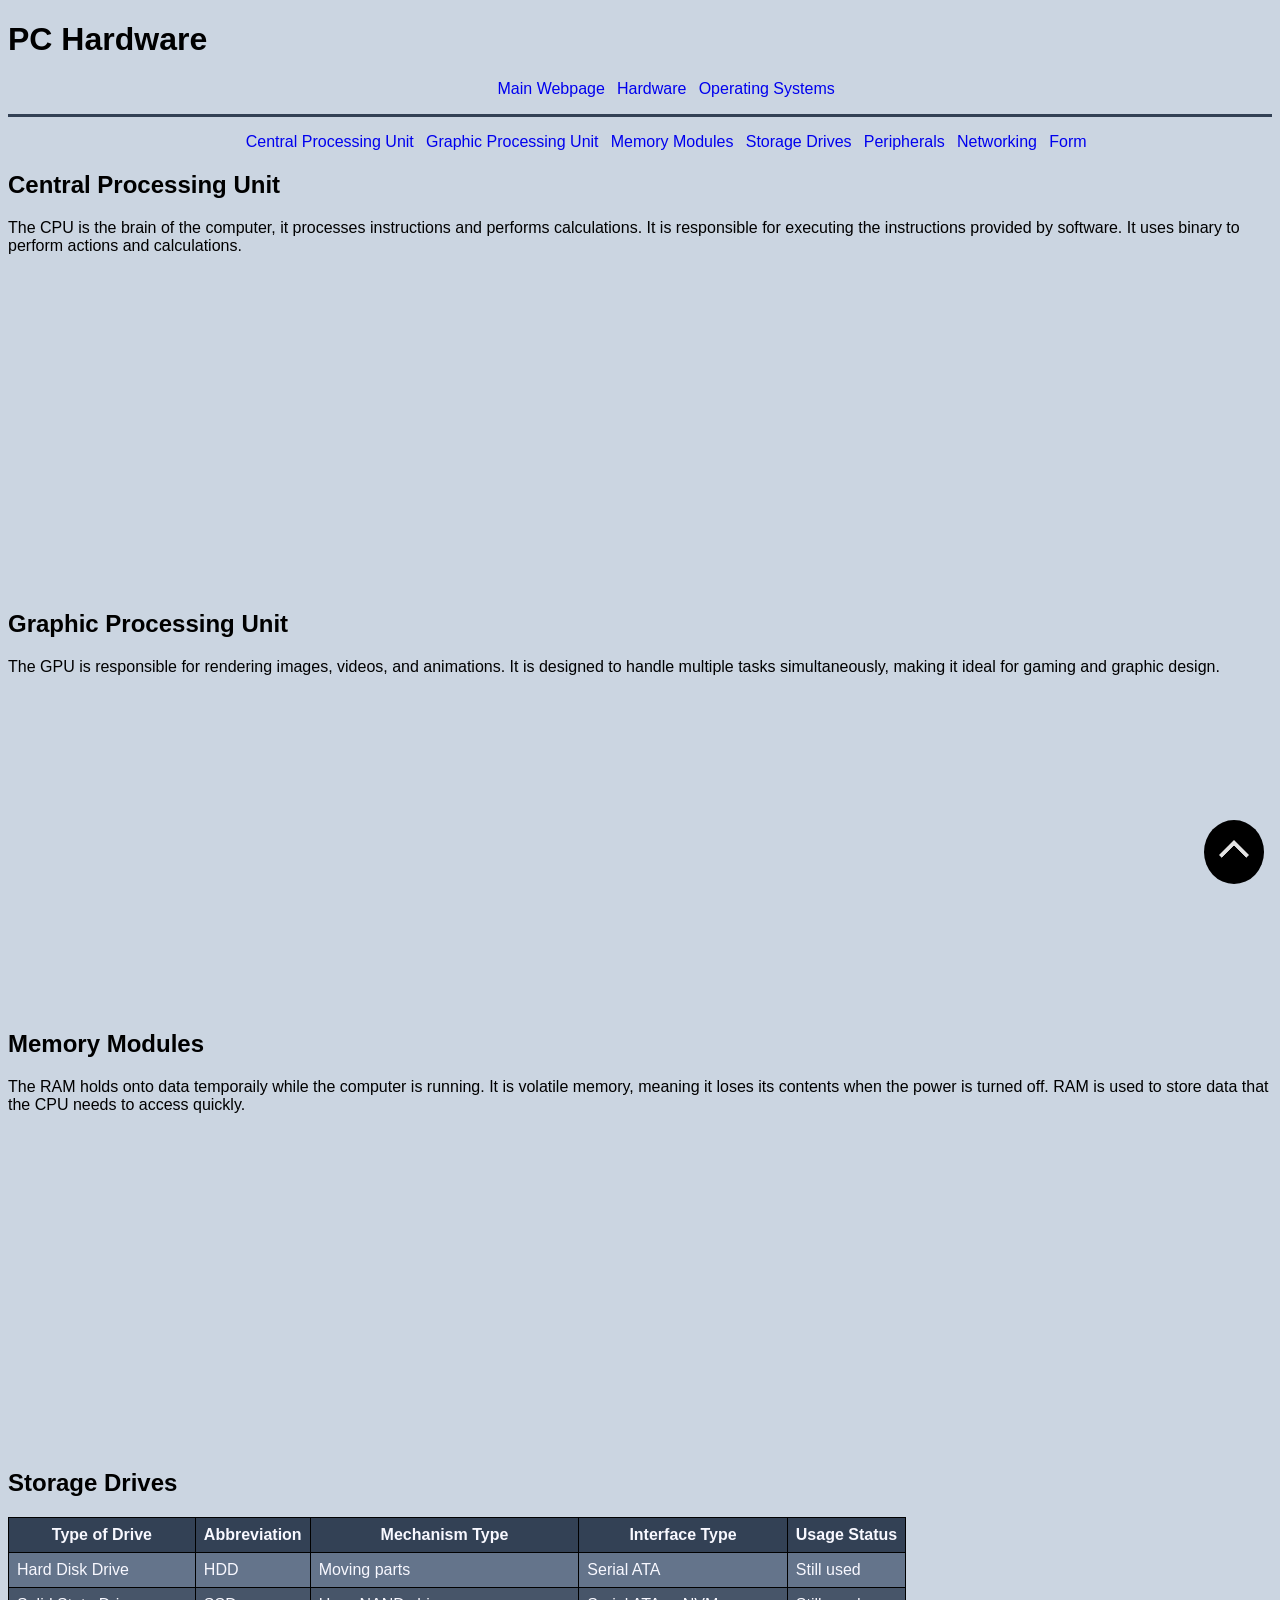
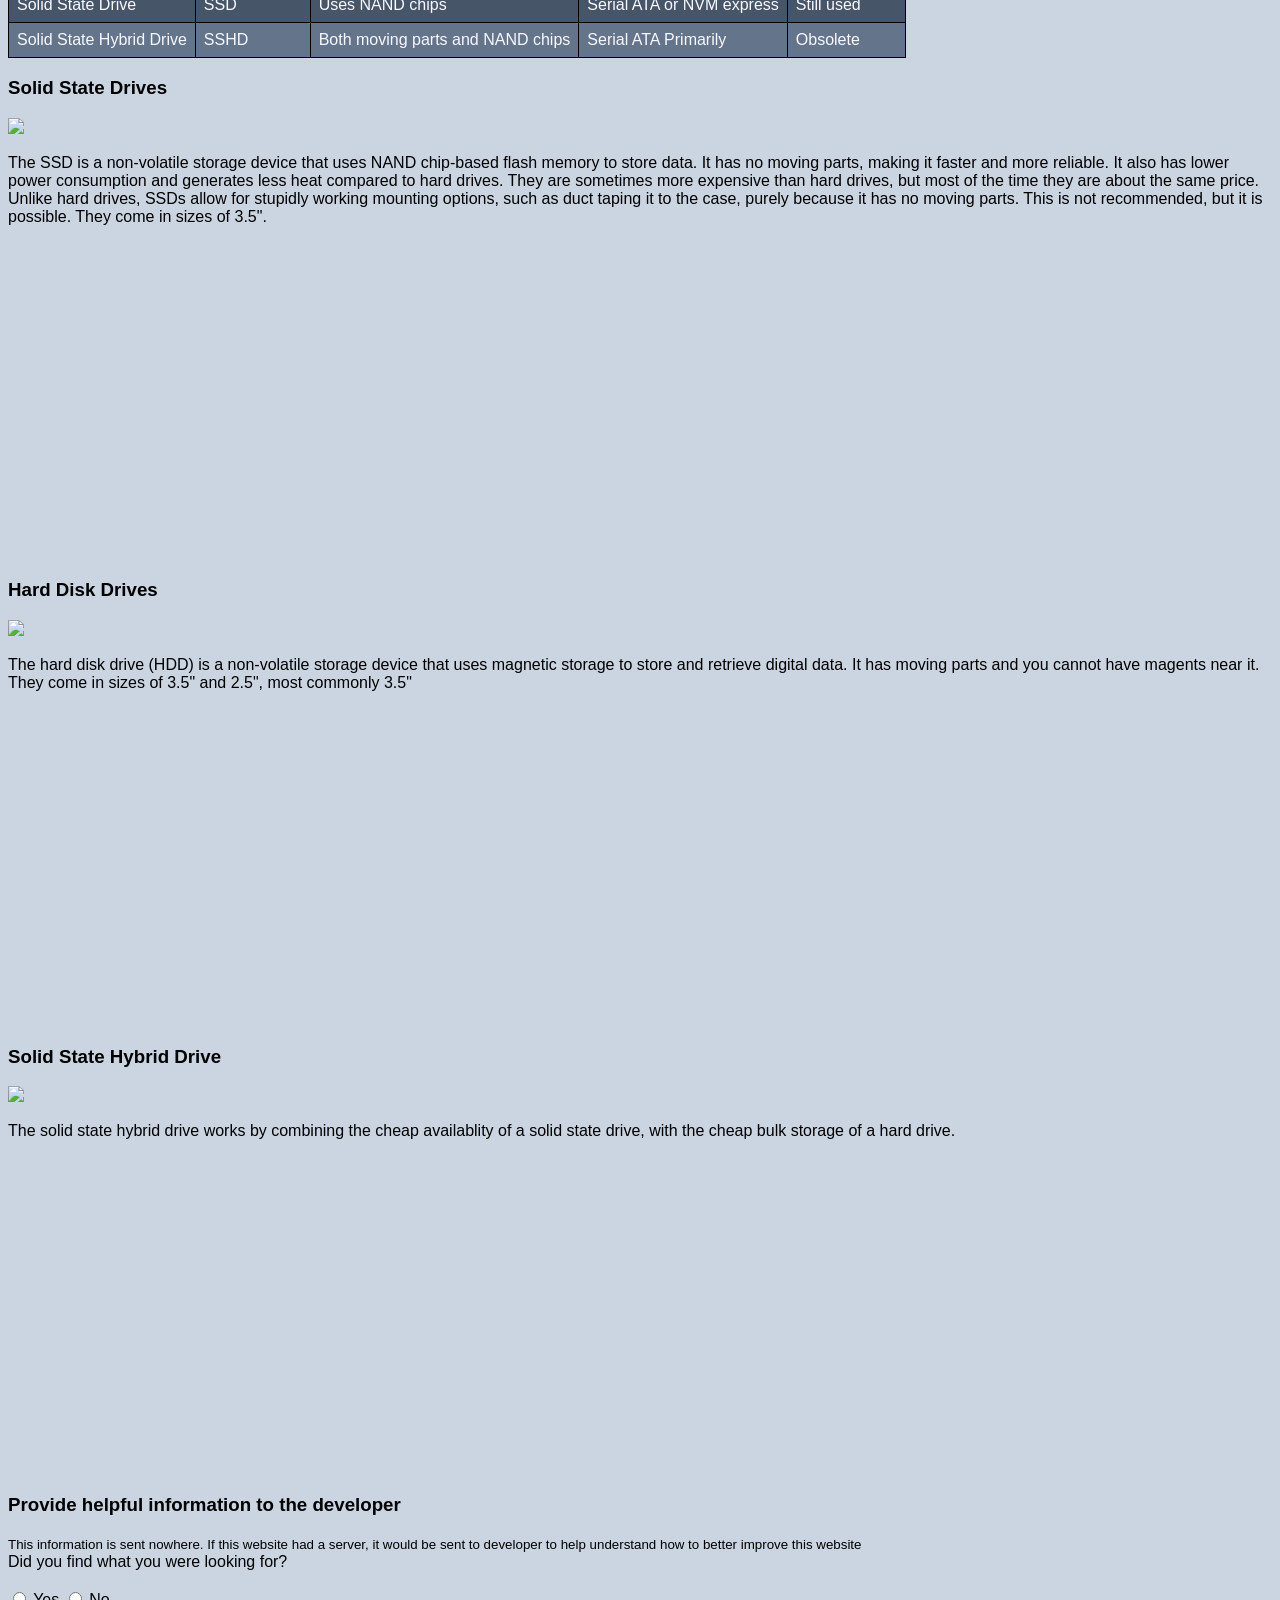
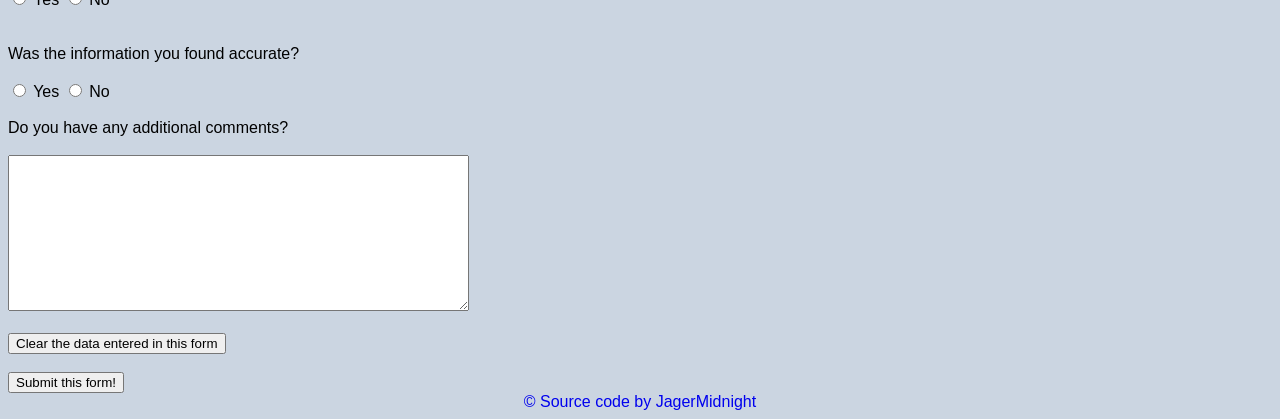
==== commit 697ce099: "Add images" ====
--- a/hardware.html
+++ b/hardware.html
@@ -155,6 +155,9 @@
         </div>
         <div>
           <h3>Solid State Drives</h3>
+          <img
+            height="250"
+            src="https://upload.wikimedia.org/wikipedia/commons/9/94/NVMe_SSd.jpg?utm_source=en.wikipedia.org&utm_campaign=index&utm_content=original" />
           <p>
             The SSD is a non-volatile storage device that uses NAND chip-based
             flash memory to store data. It has no moving parts, making it faster
@@ -188,6 +191,9 @@
         </div>
         <div>
           <h3>Hard Disk Drives</h3>
+          <img
+            width="250"
+            src="https://thumb.wikimedia.org/wikipedia/commons/thumb/3/33/2019_Rozebrane_dyski_twarde.jpg/250px-2019_Rozebrane_dyski_twarde.jpg?utm_source=en.wikipedia.org&utm_campaign=parser&utm_content=thumbnail" />
           <p>
             The hard disk drive (HDD) is a non-volatile storage device that uses
             magnetic storage to store and retrieve digital data. It has moving
@@ -216,6 +222,9 @@
         </div>
         <div>
           <h3>Solid State Hybrid Drive</h3>
+          <img
+            style="width: 60%"
+            src="https://scottiestech.info/wp-content/uploads/2016/03/sshd.jpg" />
           <p>
             The solid state hybrid drive works by combining the cheap
             availablity of a solid state drive, with the cheap bulk storage of a
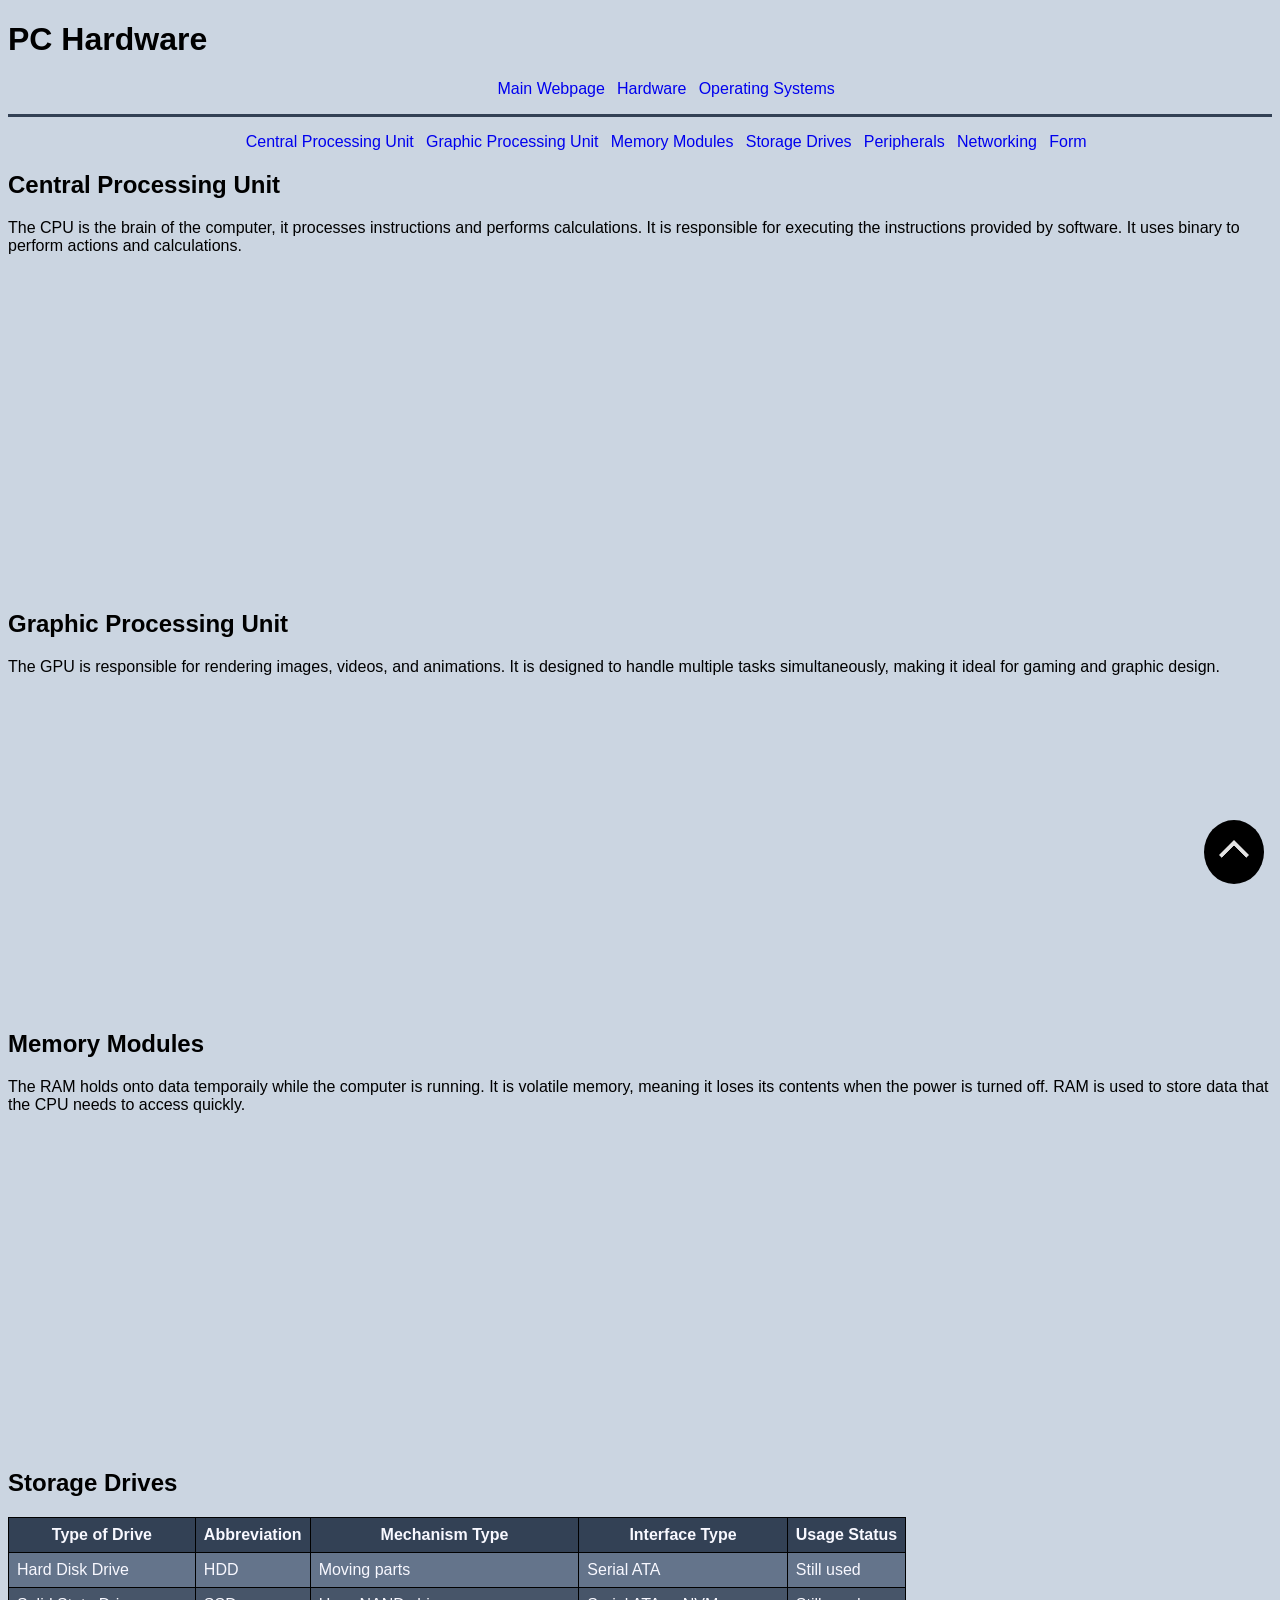
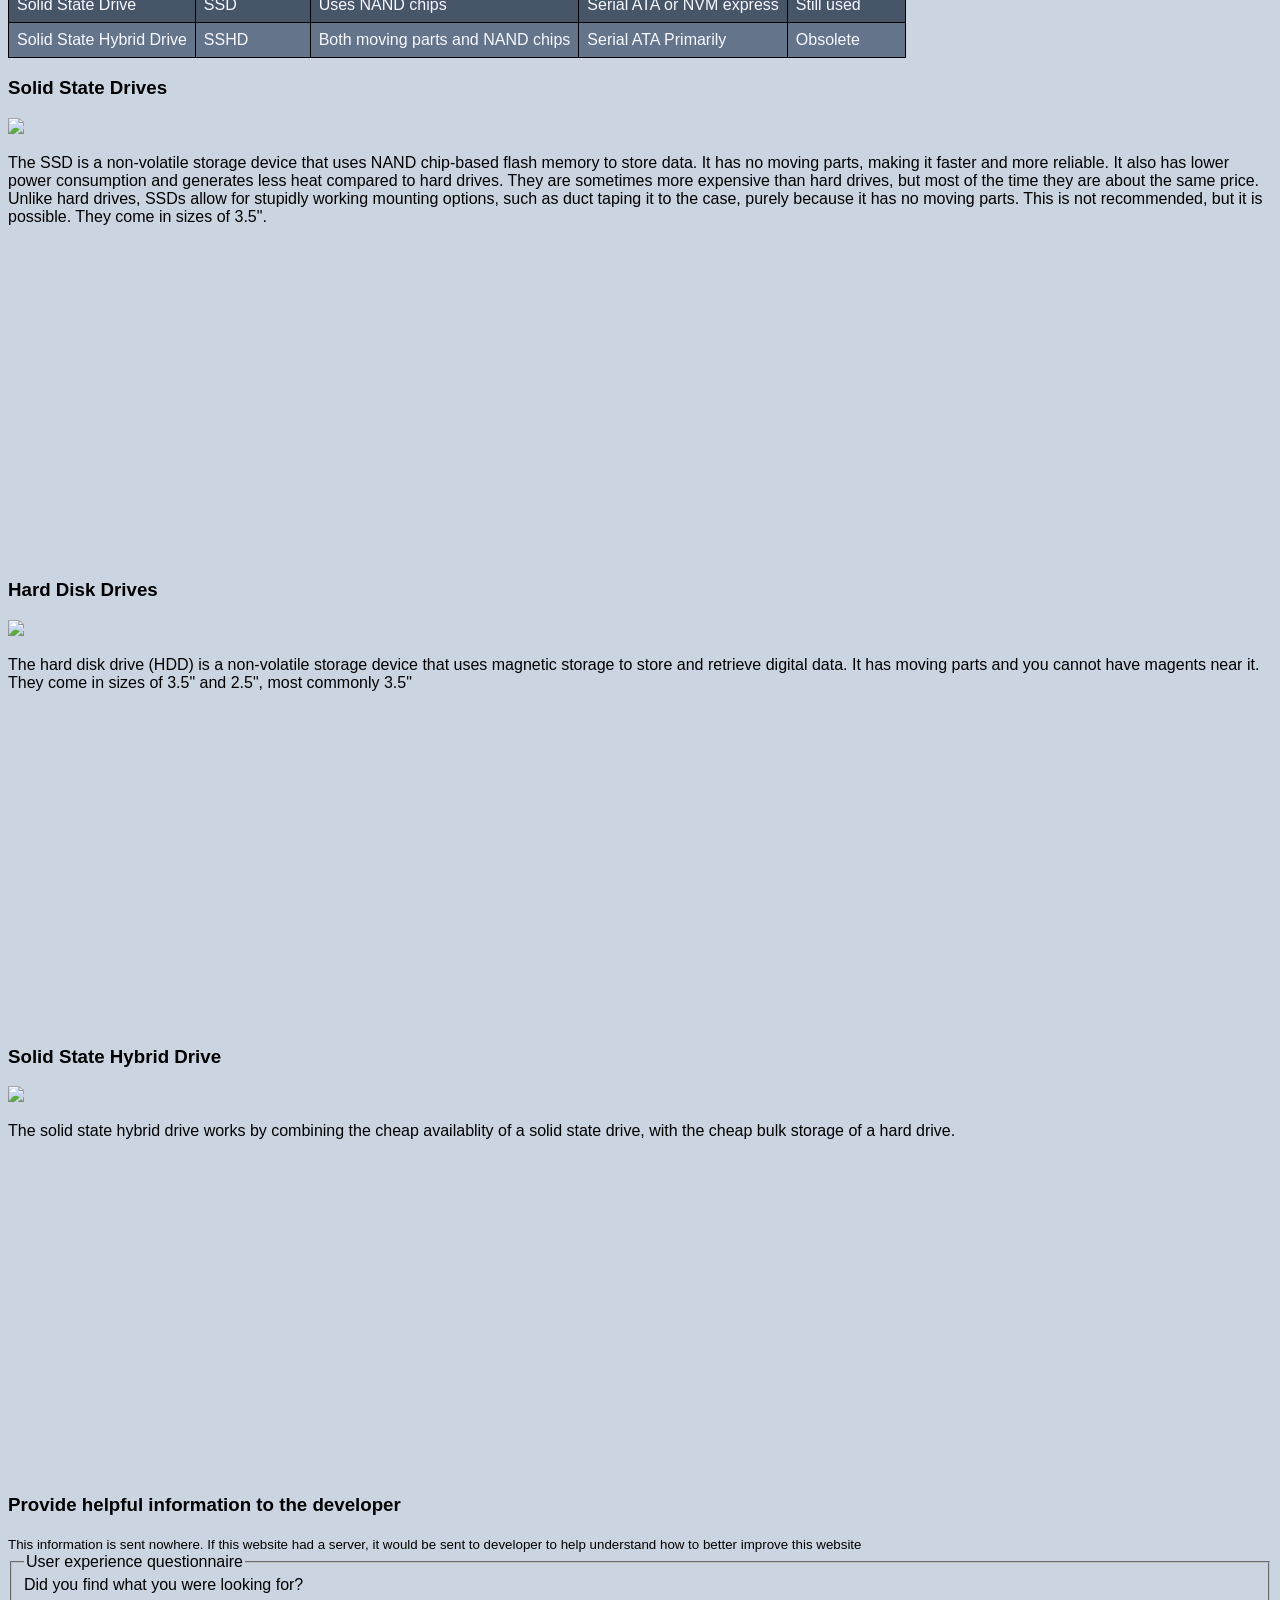
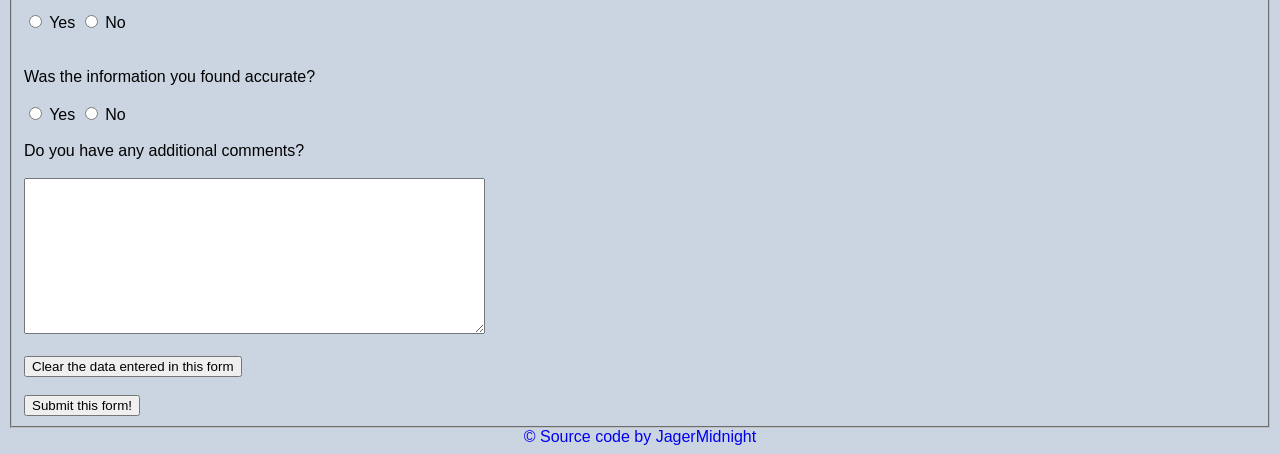
==== commit 09b10b2c: "Added legend and fieldset" ====
--- a/hardware.html
+++ b/hardware.html
@@ -260,6 +260,8 @@
           would be sent to developer to help understand how to better improve
           this website
         </small>
+        <fieldset>
+          <legend>User experience questionnaire</legend>
         <form id="find-info">
           <label for="found-data">Did you find what you were looking for?</label
           ><br /><br />
@@ -292,6 +294,7 @@
             type="reset"
             value="Clear the data entered in this form" />
           <br /><br /><input type="submit" value="Submit this form!" />
+        </fieldset>
         </form>
       </section>
 
